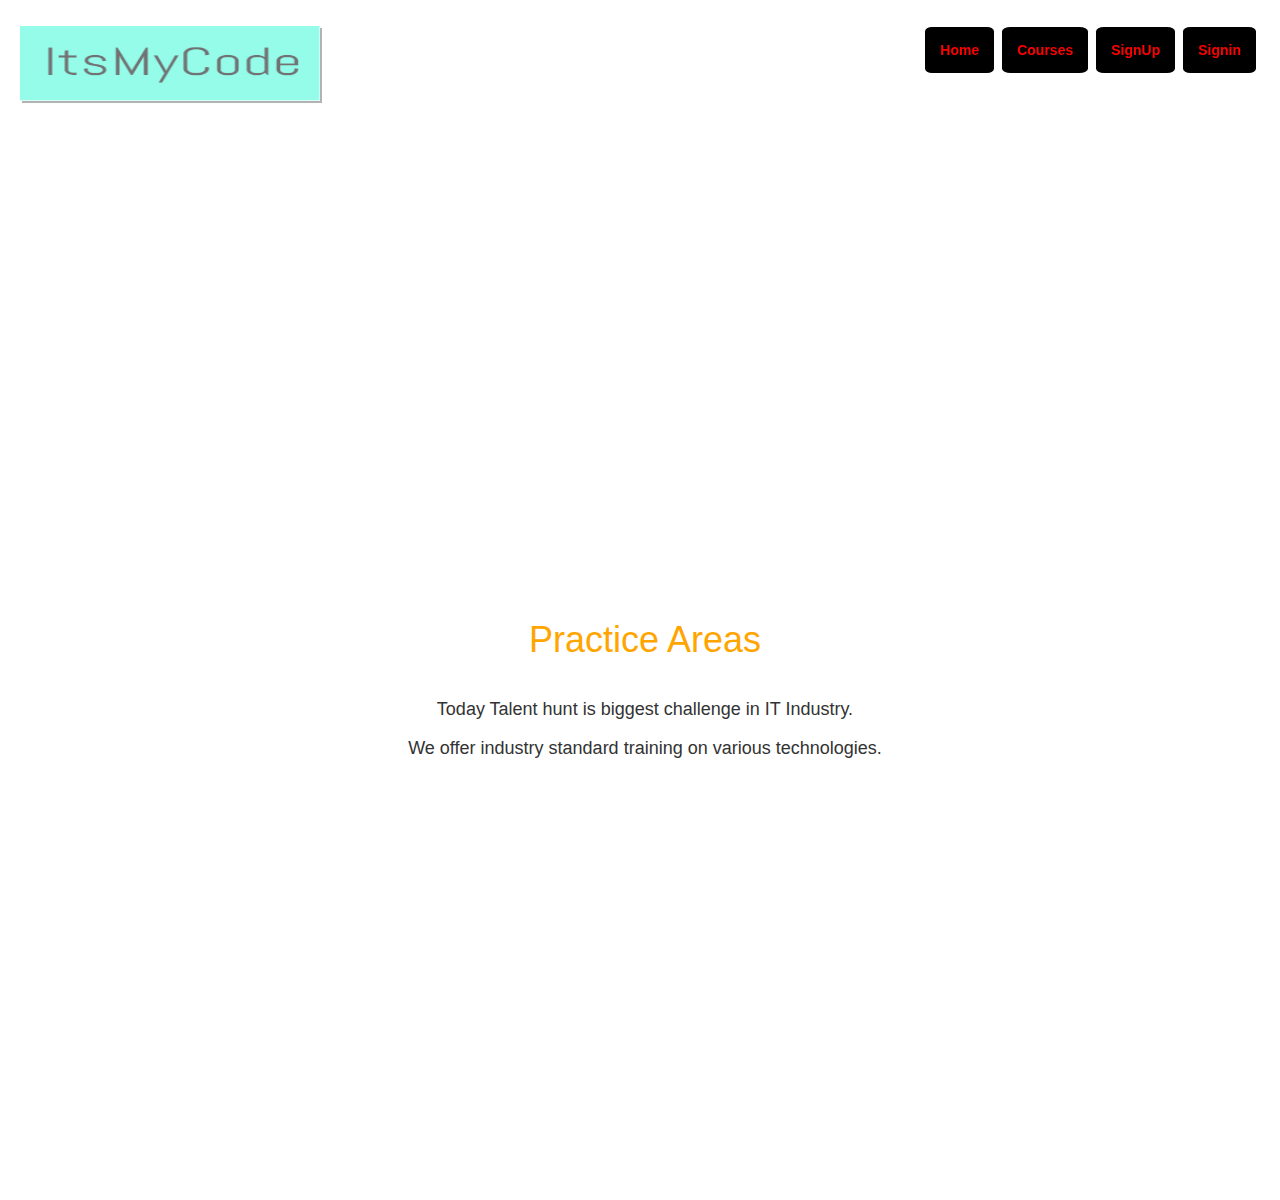
==== index.html @ 3a876a51 "feat(init): init project" ====
<!Doctype html>
<html>
    <head>
        <title>Transforming Knowledge to Experience</title>
        <meta charset="utf-8">
        <link rel="stylesheet" href="https://maxcdn.bootstrapcdn.com/bootstrap/3.3.7/css/bootstrap.min.css">
        <link rel="stylesheet" type="text/css" href="myStyle.css">
    </head>
    <body>
    <header>
        <div class="container">
            <nav class="home-nav">

                <a class="logo-class"><img src="logo.png"></a>

                <div class="navigation">
                    <table>
                    <tbody>
                    <tr>
                        <th><a id="Home" href="home.html">Home</a></th>
                        <th><a id="Courses" href="courses.html">Courses</a></th>
                        <th><a id="Register" href="register.html">SignUp</a></th>
                        <th><a id="Sigin" href="signin.html">Signin</a></th>
                    </tr>
                    </tbody>
                    </table>
                </div>
            </nav>
        </div>
    </header>
    <section>
        <div class="container">
            <h1>Practice Areas</h1><br>
            <h4>Today Talent hunt is biggest challenge in IT Industry.<br><br> We offer industry standard training on
            various technologies.</h4>



        </div>
    </section>

    </body>
</html>
---- myStyle.css ----
header,nav,aside,footer,section,article{
    display:block;
}

header .container{
    margin-left:auto;
    margin-right:auto;
    padding-left:15px;
    padding-right:5px;
    background-image: url("https://d3njjcbhbojbot.cloudfront.net/api/utilities/v1/imageproxy/https://s3.amazonaws.com/coursera_assets/growth_frontpage/us_europe/Bitmap.png?auto=format&dpr=2&fit=crop");
    background-repeat: no-repeat;
    width:auto;
    height:600px;

}
header nav{
    position:fixed;
    left:0;
    right:0;
    margin:40px 0px;
    z-index: 1;
}
header .logo-class {
    display:block;
    float:left;
    margin: -14px 20px;
    padding:0;
}
header img{
    height:75px;
    width:300px;
    opacity:0.6;
    box-shadow: gray 2px 2px;
}

header .navigation{
    float:right;
    margin-right:20px;
}
header table a{
    padding:15px;
    margin:4px;
    background-color: black;
    color:red;
    width:100px;
    border-radius: 10%;
    text-decoration: none;
}
header a:hover{
    background-color: green;
    color:red;
}
section .container{
    margin-left:auto;
    margin-right:auto;
    padding-left:15px;
    padding-right:5px;
    width:auto;
    height:600px;
}
section h1{
    text-align: center;
    color: orange;
}
section h4{
    text-align: center;
}
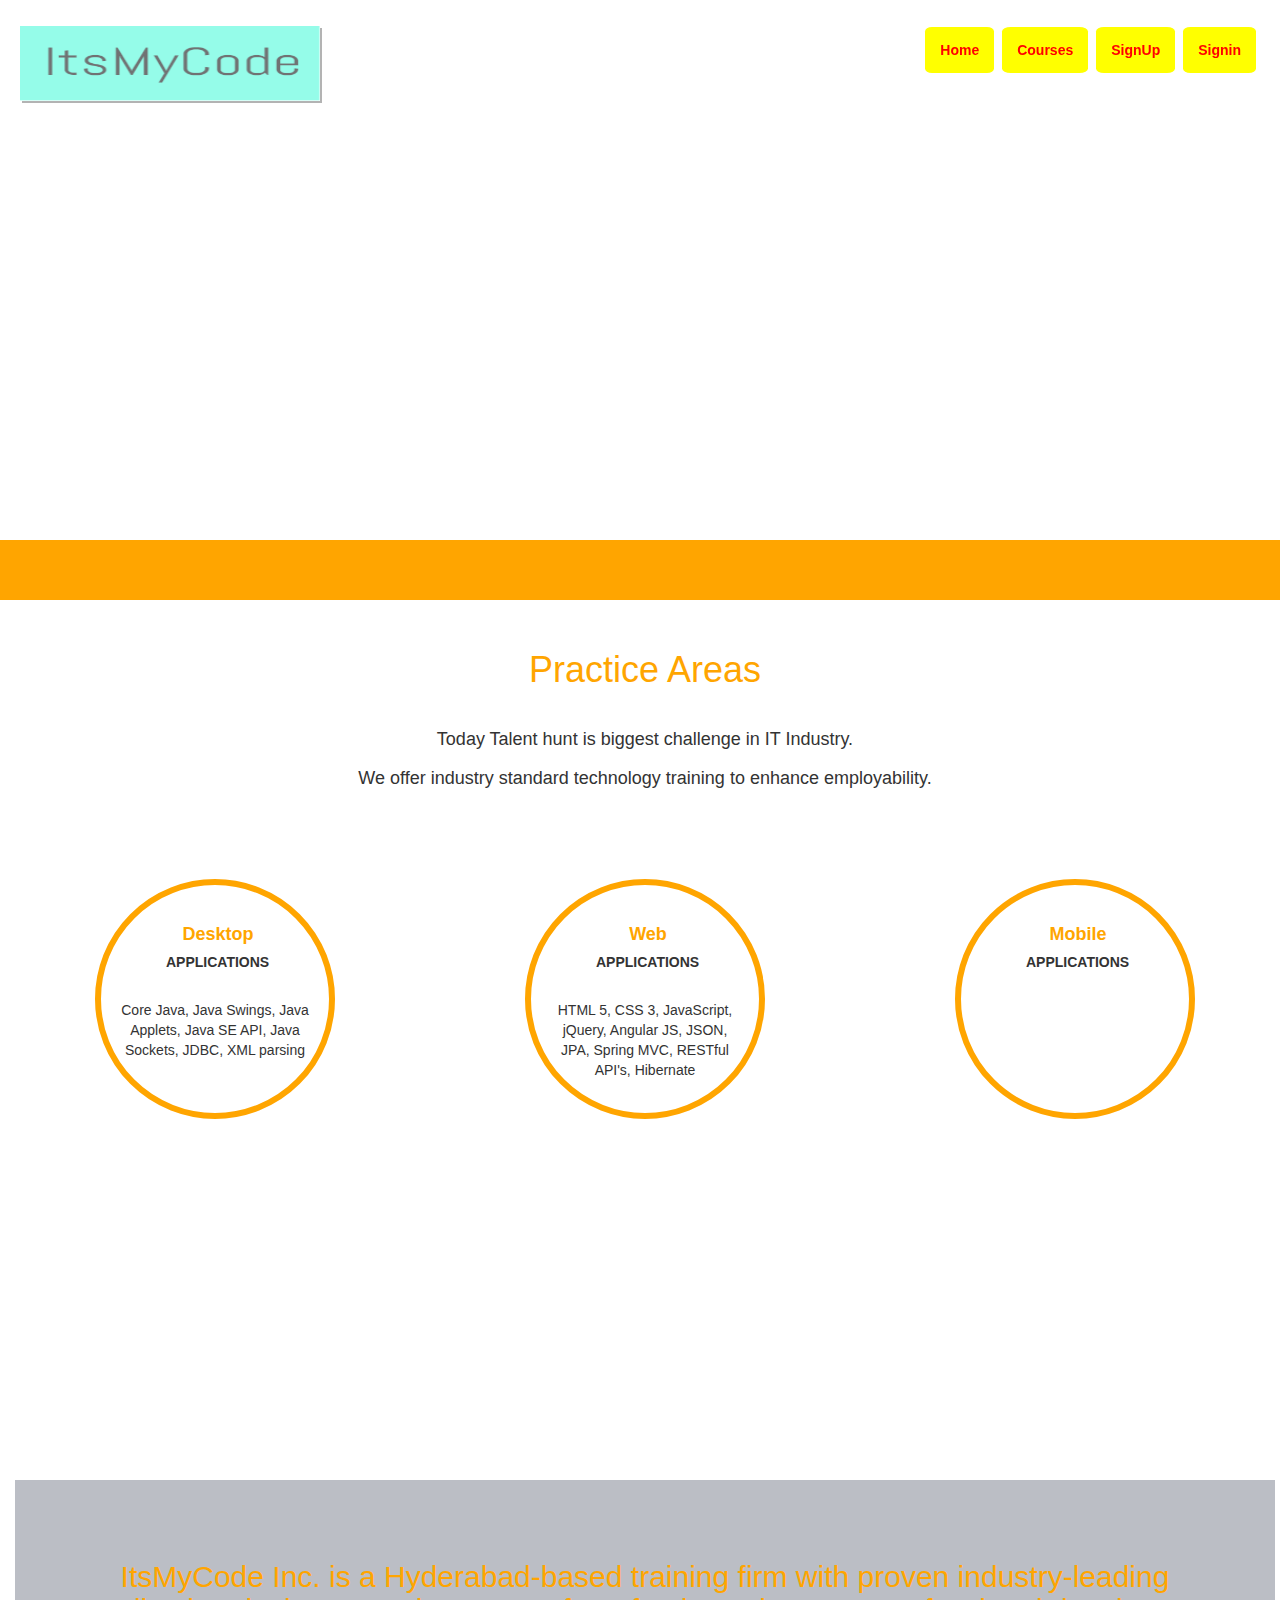
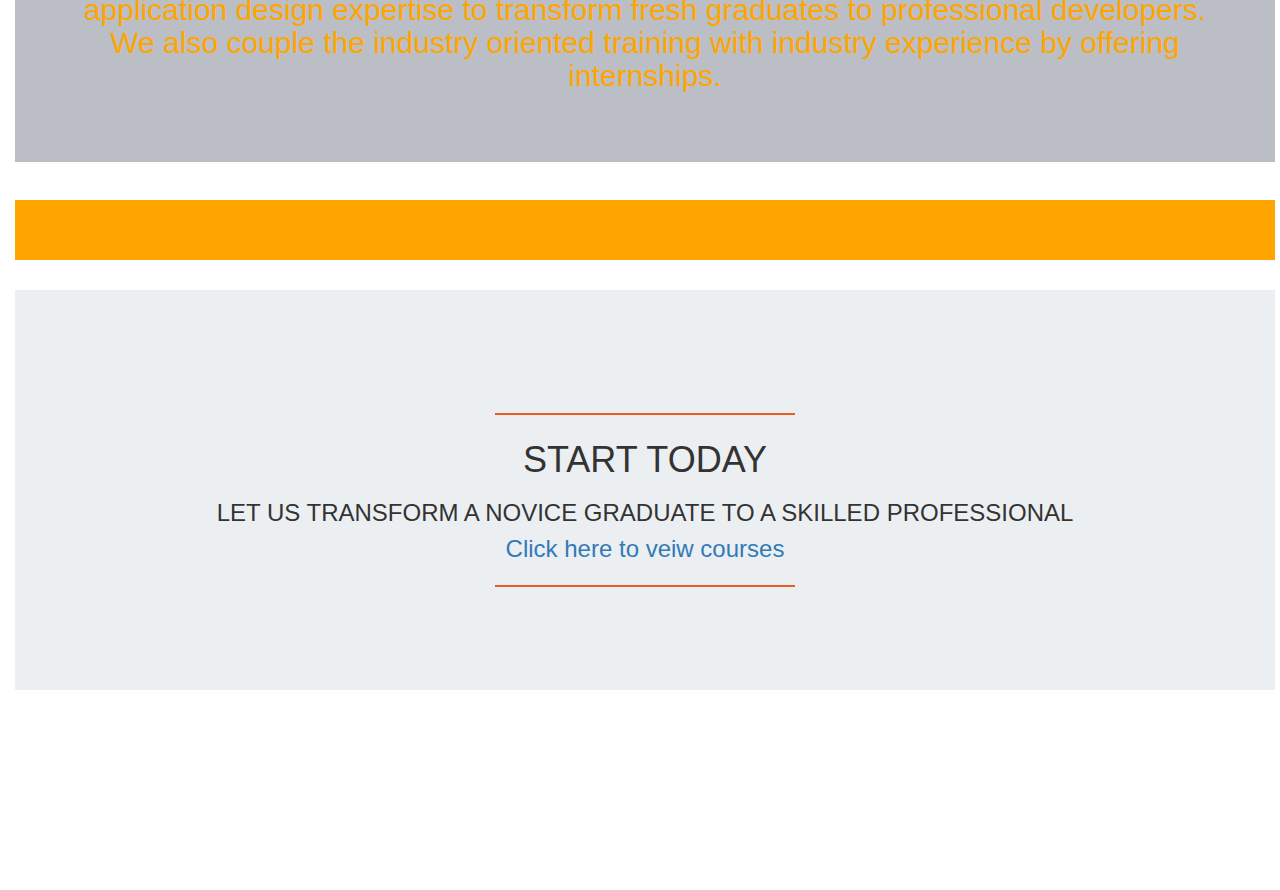
==== commit 67e8e1fd: "feat(changes): index andmystyle" ====
--- a/index.html
+++ b/index.html
@@ -11,13 +11,13 @@
         <div class="container">
             <nav class="home-nav">
 
-                <a class="logo-class"><img src="logo.png"></a>
+                <a class="logo-class"><img src="./images/logo.png"></a>
 
                 <div class="navigation">
                     <table>
                     <tbody>
                     <tr>
-                        <th><a id="Home" href="home.html">Home</a></th>
+                        <th><a id="Home" href="./index.html">Home</a></th>
                         <th><a id="Courses" href="courses.html">Courses</a></th>
                         <th><a id="Register" href="register.html">SignUp</a></th>
                         <th><a id="Sigin" href="signin.html">Signin</a></th>
@@ -30,12 +30,69 @@
     </header>
     <section>
         <div class="container">
+        <div class="section1">
             <h1>Practice Areas</h1><br>
-            <h4>Today Talent hunt is biggest challenge in IT Industry.<br><br> We offer industry standard training on
-            various technologies.</h4>
+            <h4>Today Talent hunt is biggest challenge in IT Industry.<br><br> We offer industry standard
+                technology training to enhance employability.</h4>
+        <div class="row">
+            <div class="col-sm-4">
+                <div class="circle">
+                    <div class="title">
+                    <h4><span>Desktop </span></h4>
+                    <h5><span>APPLICATIONS</span></h5><br>
+                    <p>Core Java, Java Swings, Java Applets, Java SE API, Java Sockets, JDBC, XML parsing</p>
+                    </div>
+                </div>
+            </div>
+            <div class="col-sm-4">
+                <div class="circle">
+                    <div class="title">
+                   <h4><span>Web </span></h4>
+                   <h5><span>APPLICATIONS</span></h5><br>
+                   <p>HTML 5, CSS 3, JavaScript, jQuery, Angular JS, JSON, JPA, Spring MVC, RESTful API's, Hibernate</p>
+                   </div>
+                </div>
+            </div>
+            <div class="col-sm-4">
+                <div class="circle">
+                    <div class="title">
+                    <h4><span>Mobile  </span></h4>
+                    <h5><span>APPLICATIONS</span></h5>
+                    </div>
+                </div>
+            </div>
+        </div>
+        </div>
+        </div>
+    </section>
+    <section>
+        <div class="container">
+            <div class="section2">
+            <div class="banner">
+                <h1>TECHNOLOGY TRAINING CENTER OF EXCELLENCE</h1>
+                <div class="content">
+                    <h2>ItsMyCode Inc. is a Hyderabad-based training firm with proven industry-leading
+                        application design expertise to transform fresh graduates to professional developers.
+                        We also couple the industry oriented training with industry experience by offering internships.
+                    </h2>
+                </div>
+            </div>
+            </div>
+        </div>
+    </section>
+    <section>
+        <div class="container">
+            <div class="section3">
+                <div class="banner">
+                    <h1>START TODAY</h1>
+                    <h3><p>LET US TRANSFORM A NOVICE GRADUATE TO A SKILLED PROFESSIONAL</p>
+                    <a href="./courses.html">Click here to veiw courses</a>
 
+                    </h3>
 
+                </div>
 
+            </div>
         </div>
     </section>
 
--- a/myStyle.css
+++ b/myStyle.css
@@ -1,5 +1,11 @@
 header,nav,aside,footer,section,article{
     display:block;
+}
+*{
+    box-sizing: border-box;
+}
+*:before, *:after {
+    box-sizing: border-box;
 }
 
 header .container{
@@ -11,7 +17,7 @@
     background-repeat: no-repeat;
     width:auto;
     height:600px;
-
+    border-bottom: 60px solid orange;
 }
 header nav{
     position:fixed;
@@ -40,7 +46,7 @@
 header table a{
     padding:15px;
     margin:4px;
-    background-color: black;
+    background-color: yellow;
     color:red;
     width:100px;
     border-radius: 10%;
@@ -53,15 +59,90 @@
 section .container{
     margin-left:auto;
     margin-right:auto;
+    margin-top:30px;
     padding-left:15px;
     padding-right:5px;
     width:auto;
     height:600px;
 }
-section h1{
+section .section1 h1{
     text-align: center;
     color: orange;
 }
-section h4{
+section .section1 h4{
     text-align: center;
+}
+section .section1 .circle{
+    height:240px;
+    width:240px;
+    border: 6px solid orange;
+    border-radius: 50%;
+    margin: 80px auto;
+    padding:20px;
+}
+section .section1 .circle .title h4{
+
+    margin-left: 6px;
+    margin-top: 20px;
+    font-weight:bolder;
+    color:orange;
+}
+section .section1 .circle .title h5{
+
+    margin-left: 45px;
+    font-weight: bold;
+}
+section .section1 .circle .title p{
+    text-align:center;
+}
+section .section2 .banner{
+    margin-left:auto;
+    margin-right:auto;
+    padding-left:15px;
+    padding-right:5px;
+    background-image: url("https://egen.solutions/images/banner-2.jpg");
+    background-repeat: no-repeat;
+    width:auto;
+    height:600px;
+    position:relative;
+    padding: 80px 0px;
+    color:white;
+    text-align:center;
+    border-bottom: 60px solid orange;
+}
+section .section2 .content{
+    padding:60px;
+    margin-top:80px;
+    background: rgba(3,14,40,0.27);
+
+
+}
+section .section2 .content h1{
+    color:white;
+    text-align:center;
+
+}
+section .section2 .content h2{
+    color:orange;
+    text-align:center;
+
+}
+section .section3{
+    background-color: #ebeff2;
+    height:400px;
+    position:relative;
+    padding: 80px 0px;
+}
+
+section .section3 .banner{
+    text-align:center;
+    padding: 20px;
+    margin-top:10px;
+}
+section .section3 .banner:before, section .section3 .banner:after{
+    content:"";
+    display:inline-block;
+    height:2px;
+    width:300px;
+    background-color: #EA5A27;
 }